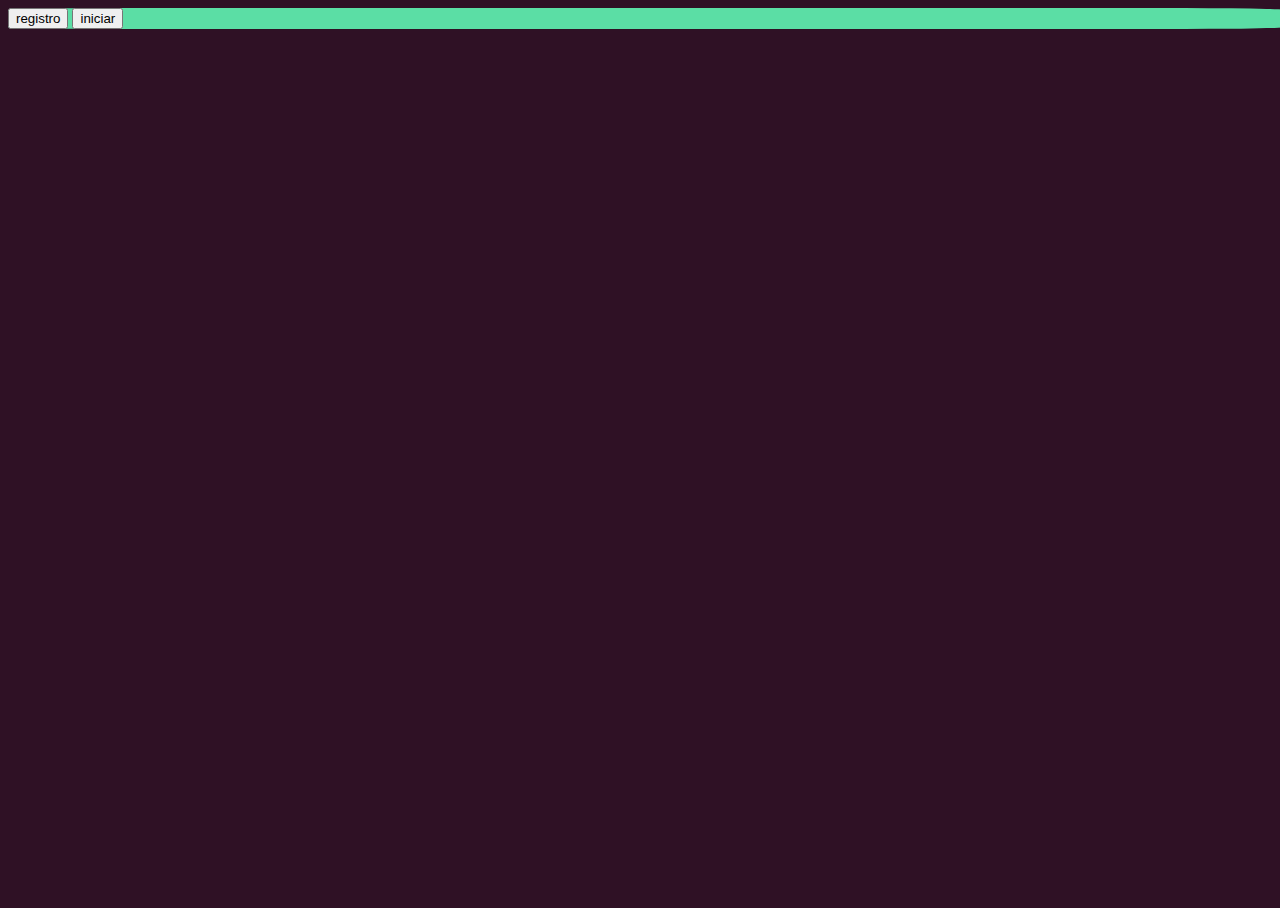
==== index.html @ 83069205 "Parte del index" ====
<!DOCTYPE html>
<html lang="en">

<head>
    <meta charset="UTF-8">
    <meta http-equiv="X-UA-Compatible" content="IE=edge">
    <meta name="viewport" content="width=device-width, initial-scale=1.0">
    <title>Document</title>
    <link rel="stylesheet" href="./style.css">
</head>

<body>
    <div class="login">
        <button onclick="registrarse()">registro</button>
        <button onclick="iniciar_sesion()">iniciar</button>
        <script src="./app.js"></script>
    </div>
</body>

</html>
---- style.css ----
html, body {
    height: 100%;
    width: 100%;
    background-color: #2f1125;
}

.login{
    border-radius: 10%;
    background-color: #5BDEA5;
}
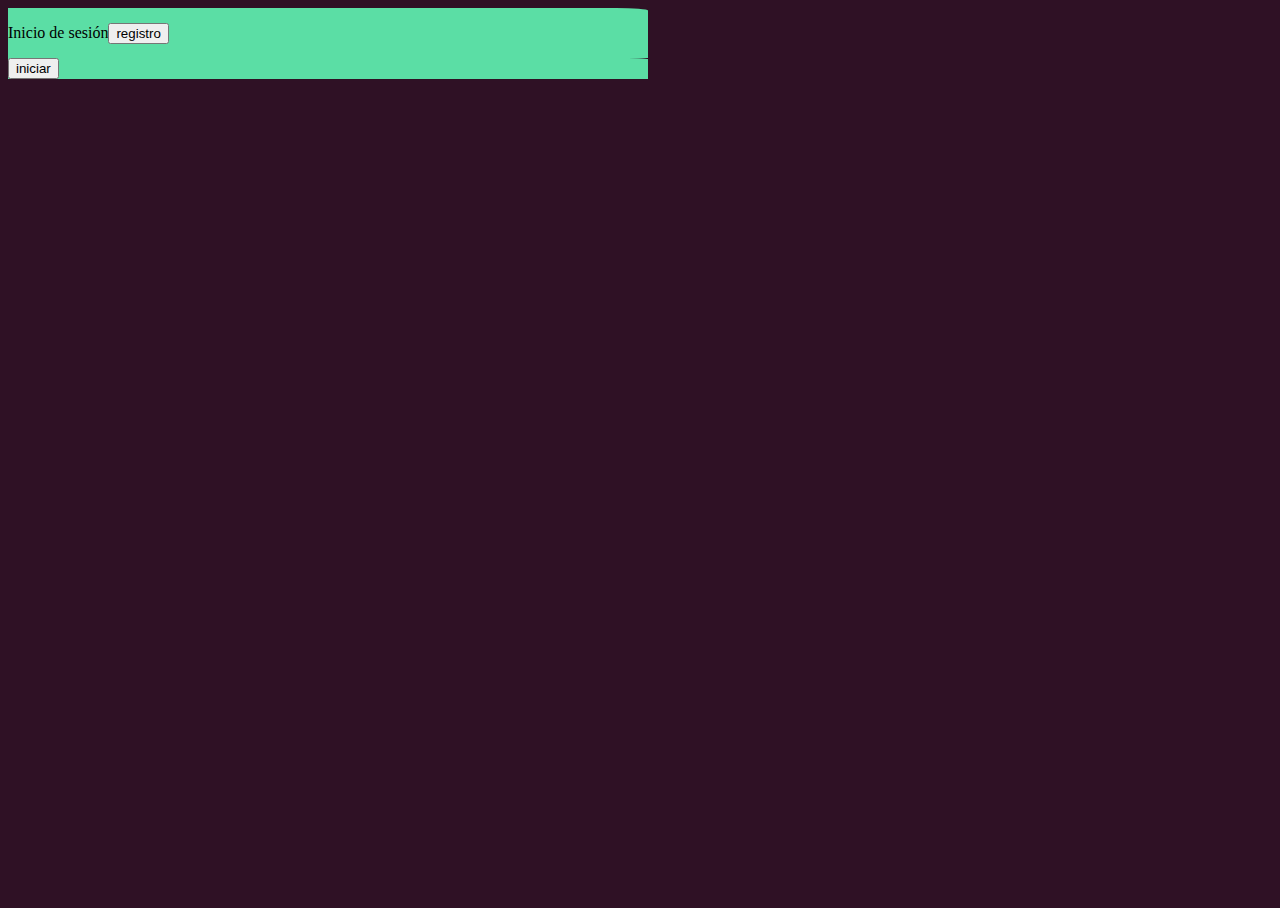
==== commit 6d0492fb: "css" ====
--- a/index.html
+++ b/index.html
@@ -11,10 +11,17 @@
 
 <body>
     <div class="login">
+        <p>
+            Inicio de sesión
+        </p>
+
         <button onclick="registrarse()">registro</button>
+
+    </div>
+    <div class="login">
         <button onclick="iniciar_sesion()">iniciar</button>
-        <script src="./app.js"></script>
     </div>
+    <script src="./app.js"></script>
 </body>
 
 </html>--- a/style.css
+++ b/style.css
@@ -5,6 +5,10 @@
 }
 
 .login{
-    border-radius: 10%;
+    display: flex;
+    align-items: center;
+    width: 50%;
+    border-start-end-radius: 5%;
     background-color: #5BDEA5;
+    
 }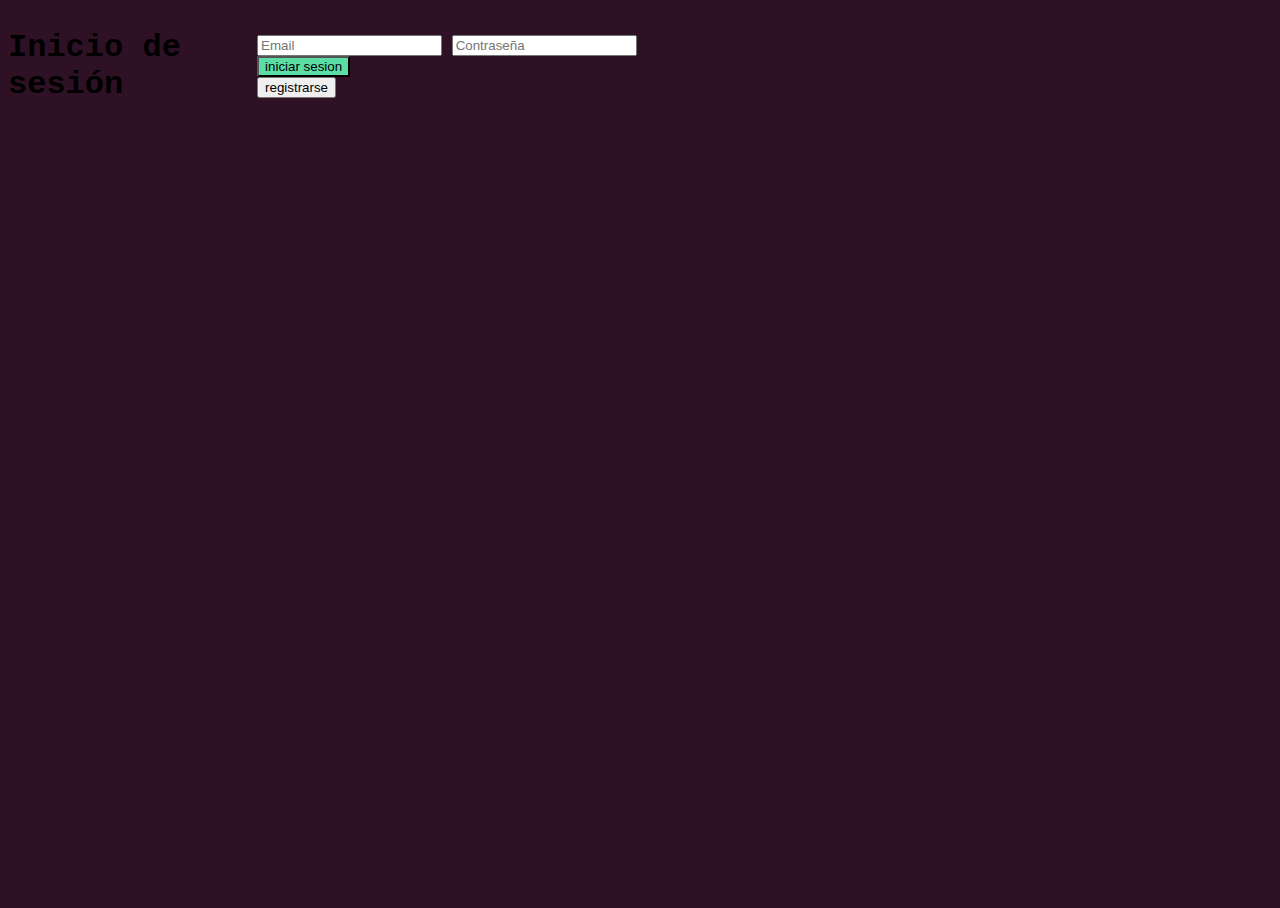
==== commit 7c77696e: "Login cambiado" ====
--- a/index.html
+++ b/index.html
@@ -11,15 +11,20 @@
 
 <body>
     <div class="login">
-        <p>
-            Inicio de sesión
-        </p>
+        <div>
+            <h1>
+                Inicio de sesión
+            </h1>
+        </div>
+        <div>
+            <input type="Email" placeholder="Email">
+            <input type="password" placeholder="Contraseña">
+            <button onclick="iniciar_sesion()" class="button">iniciar sesion</button>
 
-        <button onclick="registrarse()">registro</button>
-
-    </div>
-    <div class="login">
-        <button onclick="iniciar_sesion()">iniciar</button>
+        <div>
+        <div>
+            <button onclick="registrarse()">registrarse</button class="button">
+        </div>
     </div>
     <script src="./app.js"></script>
 </body>
--- a/style.css
+++ b/style.css
@@ -2,13 +2,17 @@
     height: 100%;
     width: 100%;
     background-color: #2f1125;
+    font-family: monospace, serif;
 }
 
 .login{
+    padding: 0%;
     display: flex;
     align-items: center;
     width: 50%;
-    border-start-end-radius: 5%;
+    font-size: 16px;
+}
+
+.button{
     background-color: #5BDEA5;
-    
 }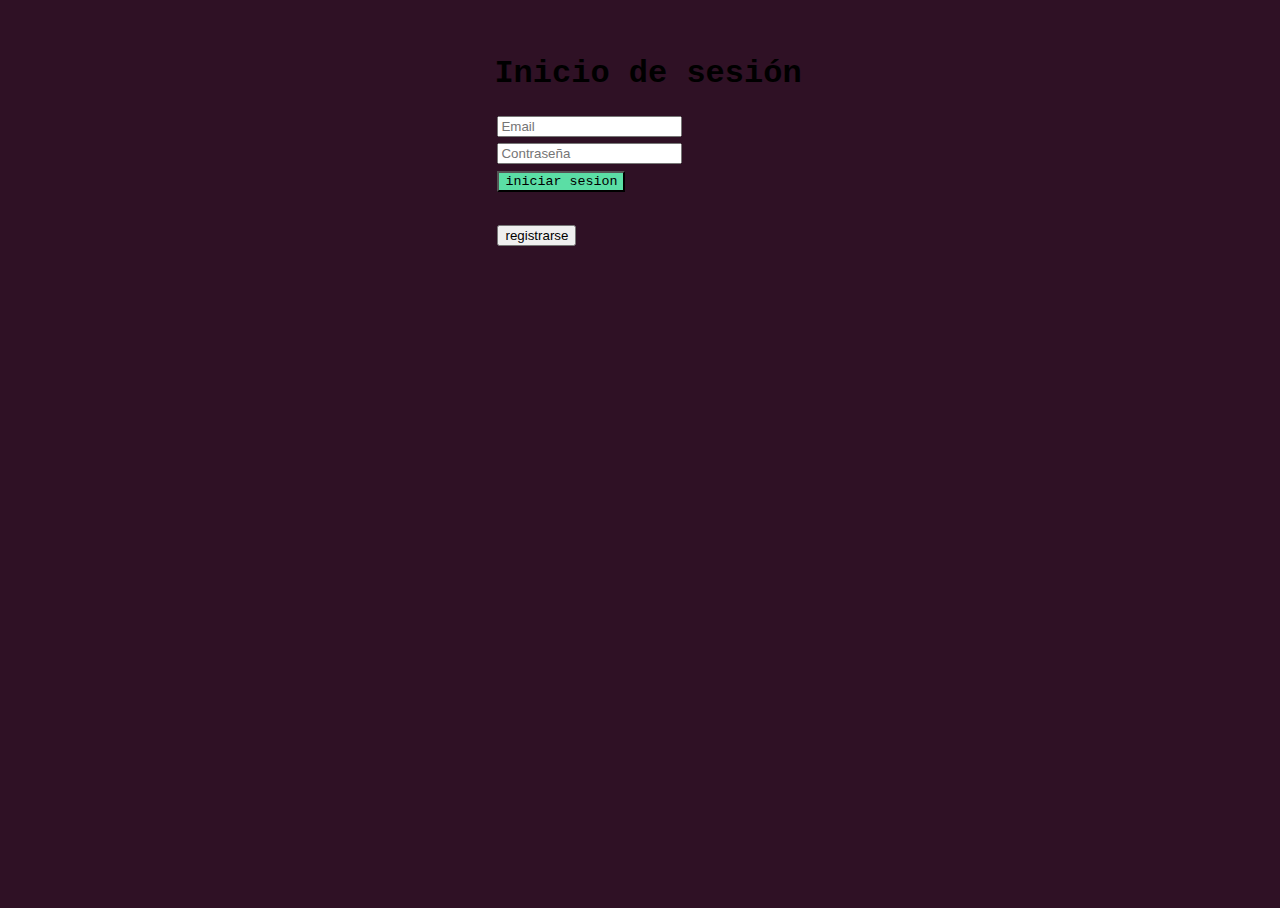
==== commit f4b37d41: "Login" ====
--- a/index.html
+++ b/index.html
@@ -15,15 +15,18 @@
             <h1>
                 Inicio de sesión
             </h1>
-        </div>
-        <div>
-            <input type="Email" placeholder="Email">
-            <input type="password" placeholder="Contraseña">
-            <button onclick="iniciar_sesion()" class="button">iniciar sesion</button>
-
-        <div>
-        <div>
-            <button onclick="registrarse()">registrarse</button class="button">
+            <div>
+                <input type="Email" placeholder="Email">
+            </div>
+            <div>
+                <input type="password" placeholder="Contraseña">
+            </div>
+            <div>
+                <button onclick="iniciar_sesion()" class="button">iniciar sesion</button>
+            </div>
+            <div class="padding">
+                <button onclick="registrarse()">registrarse</button class="button">
+            </div>
         </div>
     </div>
     <script src="./app.js"></script>
--- a/style.css
+++ b/style.css
@@ -6,13 +6,20 @@
 }
 
 .login{
-    padding: 0%;
+    font-size: 16px;
+    justify-content: center;
     display: flex;
-    align-items: center;
-    width: 50%;
-    font-size: 16px;
 }
 
 .button{
     background-color: #5BDEA5;
+    font-family: monospace, serif;
+}
+
+div{
+    padding: 1%;
+}
+
+.padding{
+    padding-top: 10%;
 }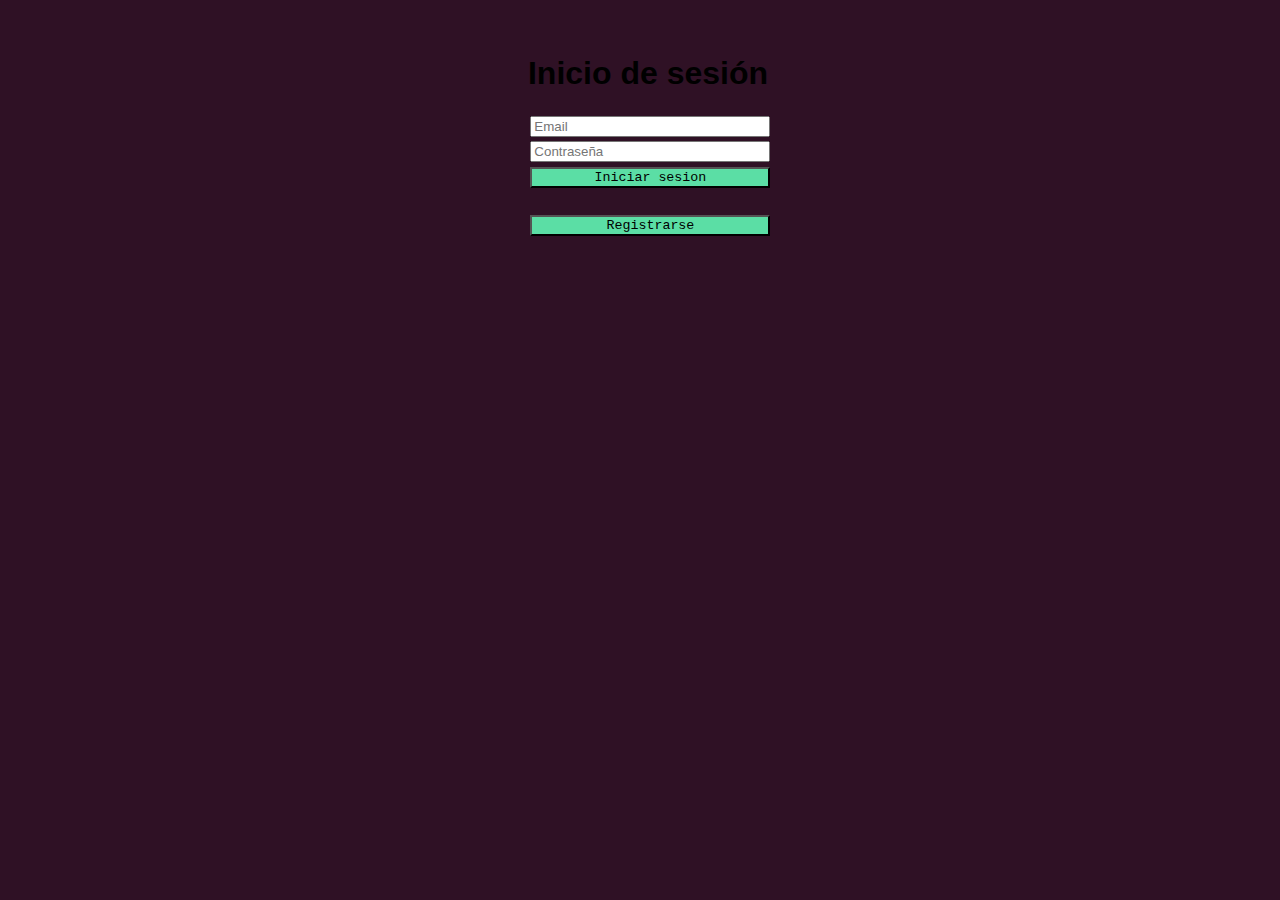
==== commit 1a6238b3: "login" ====
--- a/index.html
+++ b/index.html
@@ -15,17 +15,17 @@
             <h1>
                 Inicio de sesión
             </h1>
-            <div>
-                <input type="Email" placeholder="Email">
+            <div class="width">
+                <input type="Email" placeholder="Email" class="width">
             </div>
-            <div>
-                <input type="password" placeholder="Contraseña">
+            <div class="width">
+                <input type="password" placeholder="Contraseña" class="width">
             </div>
-            <div>
-                <button onclick="iniciar_sesion()" class="button">iniciar sesion</button>
+            <div class="width">
+                <button onclick="iniciar_sesion()" class="button">Iniciar sesion</button>
             </div>
-            <div class="padding">
-                <button onclick="registrarse()">registrarse</button class="button">
+            <div class="width padding">
+                <button onclick="registrarse()" class="button">Registrarse</button>
             </div>
         </div>
     </div>
--- a/style.css
+++ b/style.css
@@ -1,9 +1,199 @@
-html, body {
+ HEAD
+ html, body {
     height: 100%;
     width: 100%;
     background-color: #2f1125;
     font-family: monospace, serif;
 }
+/*
+PALETA DE COLORES
+#FFFFFF (Fondo)
+#95D4AA (Color principal)
+#E6A3A1 (Color secundario)
+#994F4D (Color secundario)
+*/
+body{
+    font-family: 'Poppins', sans-serif;
+  }
+  
+  .container-fluid {
+    height: 150px;
+  }
+  .biografia {
+    padding: 0;
+    margin: 0;
+    left: 80%;
+    top: 50%;
+    text-align: center;
+    color: white;
+  }
+  .biografia2 {
+    padding: 0;
+    margin: 0;
+    left: 80%;
+    top: 50%;
+    text-align: center;
+    color: black;
+  }
+  .contacto {
+    text-align: center; /*TRATO DE CENTRAR EL APARTADO DE CONTACTOS*/
+  }
+  p {
+    color: white;
+    text-align: center;
+  }
+  .sangria {
+    text-indent: 40px;
+  }
+  .boton_principal {
+    padding: 15px;
+    background: #95d4aa;
+    color: black;
+    border: #95d4aa;
+    border-radius: 8px;
+  }
+  .boton_principal:hover {
+    padding: 15px;
+    background: #e6a3a1;
+    color: black;
+  }
+  .boton_principal:active {
+    padding: 15px;
+    background: #95d4aa;
+    color: #95d4aa;
+  }
+  
+  .apu {
+    height: 400px;
+    width: 400px;
+    display: block;
+    margin: auto;
+    background-color: #e6a3a1;
+  }
+  /*COMIENZA LA ANIMACION DE LAS TARJETAS*/
+  #cards_landscape_wrap-2 {
+    text-align: center;
+    background: #57374c;
+  }
+  #cards_landscape_wrap-2 .container {
+    padding-top: 80px;
+    padding-bottom: 100px;
+  }
+  #cards_landscape_wrap-2 a {
+    text-decoration: none;
+    outline: none;
+  }
+  #cards_landscape_wrap-2 .card-flyer {
+    border-radius: 5px;
+  }
+  #cards_landscape_wrap-2 .card-flyer .image-box {
+    background: #f7f7f7;
+    overflow: hidden;
+    box-shadow: 0px 2px 15px rgba(0, 0, 0, 0.5);
+    border-radius: 5px;
+  }
+  #cards_landscape_wrap-2 .card-flyer .image-box img {
+    -webkit-transition: all 0.9s ease;
+    -moz-transition: all 0.9s ease;
+    -o-transition: all 0.9s ease;
+    -ms-transition: all 0.9s ease;
+    width: 100%;
+    height: 200px;
+  }
+  #cards_landscape_wrap-2 .card-flyer:hover .image-box img {
+    opacity: 0.7;
+    -webkit-transform: scale(1.15);
+    -moz-transform: scale(1.15);
+    -ms-transform: scale(1.15);
+    -o-transform: scale(1.15);
+    transform: scale(1.15);
+  }
+  #cards_landscape_wrap-2 .card-flyer .text-box {
+    text-align: center;
+  }
+  #cards_landscape_wrap-2 .card-flyer .text-box .text-container {
+    padding: 30px 18px;
+  }
+  #cards_landscape_wrap-2 .card-flyer {
+    background: #e6a3a1;
+    margin-top: 50px;
+    -webkit-transition: all 0.2s ease-in;
+    -moz-transition: all 0.2s ease-in;
+    -ms-transition: all 0.2s ease-in;
+    -o-transition: all 0.2s ease-in;
+    transition: all 0.2s ease-in;
+    box-shadow: 0px 3px 4px rgba(0, 0, 0, 0.4);
+  }
+  #cards_landscape_wrap-2 .card-flyer:hover {
+    background: #95d4aa;
+    box-shadow: 0px 15px 26px rgba(0, 0, 0, 0.5);
+    -webkit-transition: all 0.2s ease-in;
+    -moz-transition: all 0.2s ease-in;
+    -ms-transition: all 0.2s ease-in;
+    -o-transition: all 0.2s ease-in;
+    transition: all 0.2s ease-in;
+    margin-top: 50px;
+  }
+  #cards_landscape_wrap-2 .card-flyer .text-box p {
+    margin-top: 10px;
+    margin-bottom: 0px;
+    padding-bottom: 0px;
+    font-size: 14px;
+    letter-spacing: 1px;
+    color: #f7f7f7;
+  }
+  #cards_landscape_wrap-2 .card-flyer .text-box h6 {
+    margin-top: 0px;
+    margin-bottom: 4px;
+    font-size: 18px;
+    font-weight: bold;
+    text-transform: uppercase;
+    letter-spacing: 1px;
+    color: #f7f7f7;
+  text-shadow: 0 0 10px  #994F4D;
+  }
+  
+  .contactanos {
+    text-decoration: none;
+    margin-left: 10px;
+    color: #95d4aa;
+    border: #95d4aa;
+  }
+  
+  .rounded2 {
+    border-top: 5px solid;
+    border-radius: 10px;
+    color: #95d4aa;
+    margin-left: 5%;
+    margin-right: 5%;
+  }
+  
+  .form {
+    background-color: white;
+    border-radius: 10px;
+    padding: 3%;
+    margin: 5%;
+  }
+  /*FINALIZA LA ANIMACION DE LAS TARJETAS*/
+  .fondo {
+    background-color: #2d1024;
+  }
+  .letra {
+    color:  #F0F571;
+    
+  }
+  .letra2 {
+    font-size: 21px;
+  }
+  .letra3 {
+    font-size: 22px;
+  }
+  .fondo3 {
+    background-color: #e6a3a1;
+  }
+  .fondo4 {
+    background-color: gray;
+  }
 
 .login{
     font-size: 16px;
@@ -14,6 +204,13 @@
 .button{
     background-color: #5BDEA5;
     font-family: monospace, serif;
+    width: 100%;
+}
+
+.width{
+    width: 100%;
+    display: flex;
+    justify-content: center;
 }
 
 div{
@@ -22,4 +219,5 @@
 
 .padding{
     padding-top: 10%;
-}+}
+
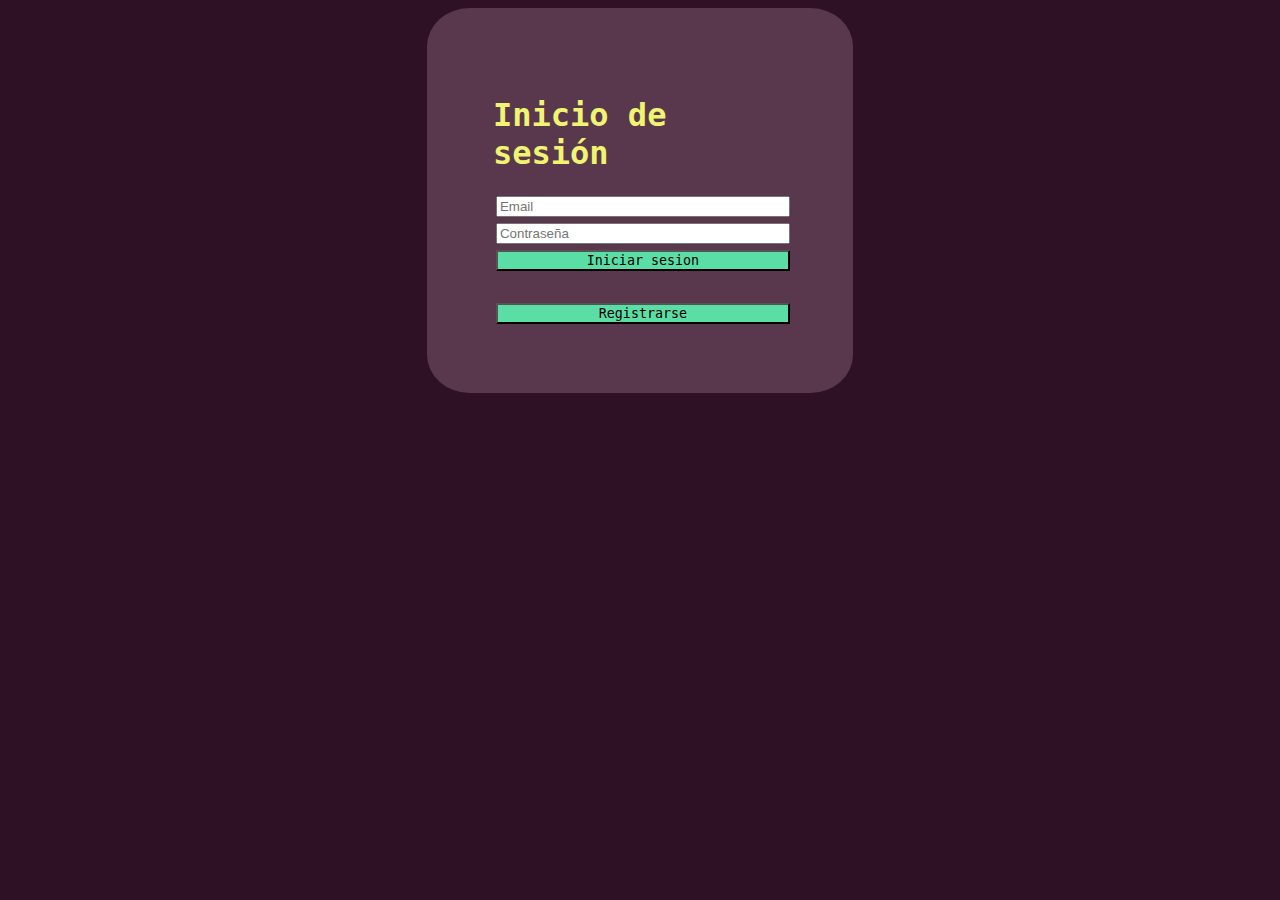
==== commit b6c7178e: "login" ====
--- a/index.html
+++ b/index.html
@@ -5,11 +5,11 @@
     <meta charset="UTF-8">
     <meta http-equiv="X-UA-Compatible" content="IE=edge">
     <meta name="viewport" content="width=device-width, initial-scale=1.0">
-    <title>Document</title>
+    <title>Iniciar sesión</title>
     <link rel="stylesheet" href="./style.css">
 </head>
 
-<body>
+<body class="center">
     <div class="login">
         <div>
             <h1>
--- a/style.css
+++ b/style.css
@@ -1,9 +1,8 @@
  HEAD
  html, body {
-    height: 100%;
-    width: 100%;
     background-color: #2f1125;
     font-family: monospace, serif;
+    
 }
 /*
 PALETA DE COLORES
@@ -12,10 +11,6 @@
 #E6A3A1 (Color secundario)
 #994F4D (Color secundario)
 */
-body{
-    font-family: 'Poppins', sans-serif;
-  }
-  
   .container-fluid {
     height: 150px;
   }
@@ -75,23 +70,28 @@
     text-align: center;
     background: #57374c;
   }
+
   #cards_landscape_wrap-2 .container {
     padding-top: 80px;
     padding-bottom: 100px;
   }
+
   #cards_landscape_wrap-2 a {
     text-decoration: none;
     outline: none;
   }
+
   #cards_landscape_wrap-2 .card-flyer {
     border-radius: 5px;
   }
+
   #cards_landscape_wrap-2 .card-flyer .image-box {
     background: #f7f7f7;
     overflow: hidden;
     box-shadow: 0px 2px 15px rgba(0, 0, 0, 0.5);
     border-radius: 5px;
   }
+
   #cards_landscape_wrap-2 .card-flyer .image-box img {
     -webkit-transition: all 0.9s ease;
     -moz-transition: all 0.9s ease;
@@ -100,6 +100,7 @@
     width: 100%;
     height: 200px;
   }
+
   #cards_landscape_wrap-2 .card-flyer:hover .image-box img {
     opacity: 0.7;
     -webkit-transform: scale(1.15);
@@ -108,12 +109,15 @@
     -o-transform: scale(1.15);
     transform: scale(1.15);
   }
+
   #cards_landscape_wrap-2 .card-flyer .text-box {
     text-align: center;
   }
+
   #cards_landscape_wrap-2 .card-flyer .text-box .text-container {
     padding: 30px 18px;
   }
+
   #cards_landscape_wrap-2 .card-flyer {
     background: #e6a3a1;
     margin-top: 50px;
@@ -124,6 +128,7 @@
     transition: all 0.2s ease-in;
     box-shadow: 0px 3px 4px rgba(0, 0, 0, 0.4);
   }
+
   #cards_landscape_wrap-2 .card-flyer:hover {
     background: #95d4aa;
     box-shadow: 0px 15px 26px rgba(0, 0, 0, 0.5);
@@ -134,6 +139,7 @@
     transition: all 0.2s ease-in;
     margin-top: 50px;
   }
+
   #cards_landscape_wrap-2 .card-flyer .text-box p {
     margin-top: 10px;
     margin-bottom: 0px;
@@ -142,6 +148,7 @@
     letter-spacing: 1px;
     color: #f7f7f7;
   }
+  
   #cards_landscape_wrap-2 .card-flyer .text-box h6 {
     margin-top: 0px;
     margin-bottom: 4px;
@@ -195,10 +202,22 @@
     background-color: gray;
   }
 
+  /* Inicio de sesion */
+
 .login{
-    font-size: 16px;
     justify-content: center;
     display: flex;
+    background-color: #59384d;
+    width: 300px;
+    font-size: 16px;
+    border-radius: 10%;
+    padding: 5%;
+    color: #f0f571;
+}
+
+.center{
+  display: flex;
+  justify-content: center;
 }
 
 .button{
@@ -211,6 +230,7 @@
     width: 100%;
     display: flex;
     justify-content: center;
+    padding: auto;
 }
 
 div{
@@ -221,3 +241,4 @@
     padding-top: 10%;
 }
 
+/* ------------------------------------------------------------------------------------------------------ */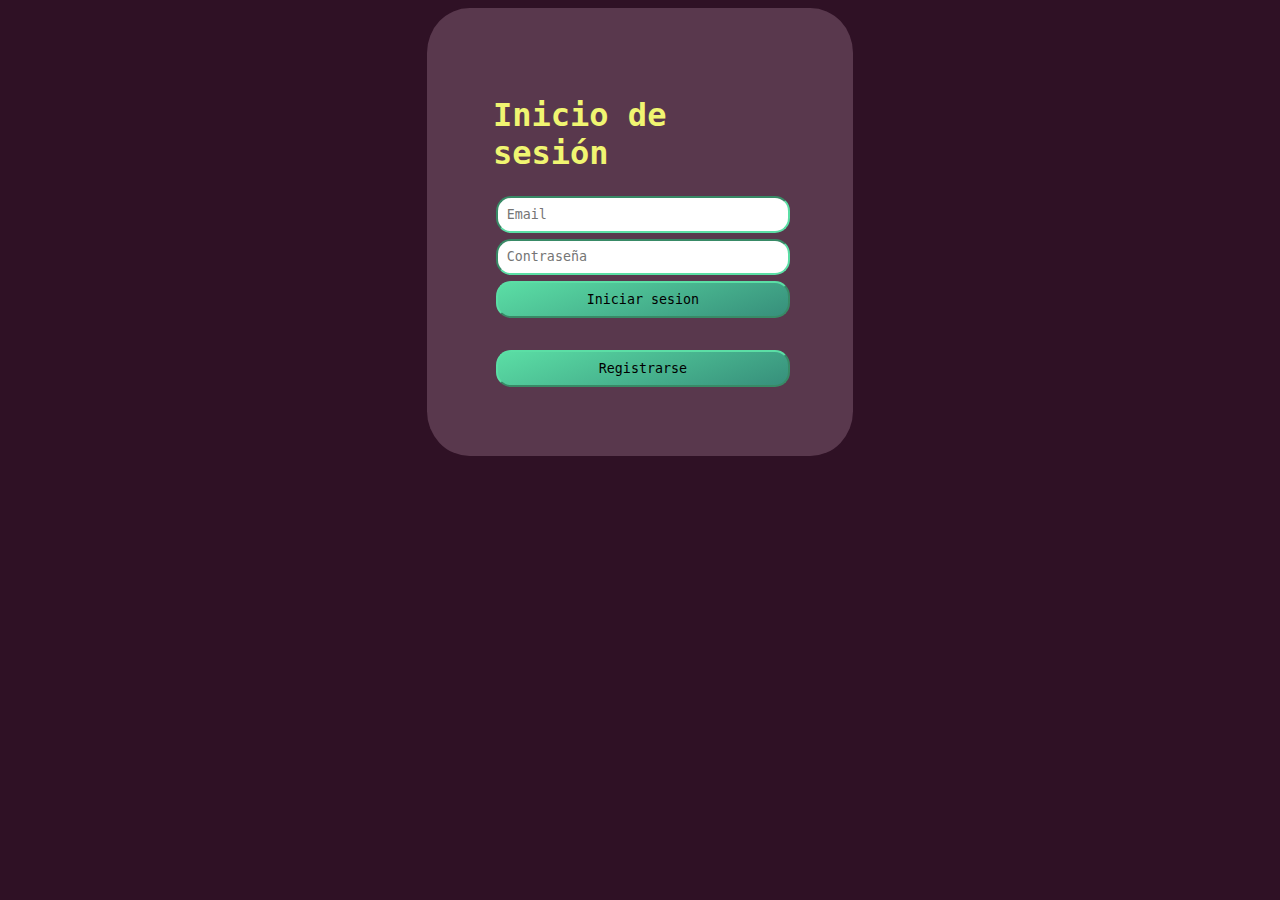
==== commit 54dd6034: "Cambios en el login" ====
--- a/index.html
+++ b/index.html
@@ -12,20 +12,20 @@
 <body class="center">
     <div class="login">
         <div>
-            <h1>
+            <h1 class="decoration2">
                 Inicio de sesión
             </h1>
             <div class="width">
-                <input type="Email" placeholder="Email" class="width">
+                <input type="Email" placeholder="Email" class="width decoration">
             </div>
             <div class="width">
-                <input type="password" placeholder="Contraseña" class="width">
+                <input type="password" placeholder="Contraseña" class="width decoration">
             </div>
             <div class="width">
-                <button onclick="iniciar_sesion()" class="button">Iniciar sesion</button>
+                <button onclick="iniciar_sesion()" class="button decoration">Iniciar sesion</button>
             </div>
             <div class="width padding">
-                <button onclick="registrarse()" class="button">Registrarse</button>
+                <button onclick="registrarse()" class="button decoration">Registrarse</button>
             </div>
         </div>
     </div>
--- a/style.css
+++ b/style.css
@@ -11,9 +11,11 @@
 #E6A3A1 (Color secundario)
 #994F4D (Color secundario)
 */
+
   .container-fluid {
     height: 150px;
   }
+
   .biografia {
     padding: 0;
     margin: 0;
@@ -22,6 +24,7 @@
     text-align: center;
     color: white;
   }
+
   .biografia2 {
     padding: 0;
     margin: 0;
@@ -30,16 +33,20 @@
     text-align: center;
     color: black;
   }
+
   .contacto {
     text-align: center; /*TRATO DE CENTRAR EL APARTADO DE CONTACTOS*/
   }
+
   p {
     color: white;
     text-align: center;
   }
+
   .sangria {
     text-indent: 40px;
   }
+
   .boton_principal {
     padding: 15px;
     background: #95d4aa;
@@ -47,11 +54,13 @@
     border: #95d4aa;
     border-radius: 8px;
   }
+
   .boton_principal:hover {
     padding: 15px;
     background: #e6a3a1;
     color: black;
   }
+
   .boton_principal:active {
     padding: 15px;
     background: #95d4aa;
@@ -65,6 +74,7 @@
     margin: auto;
     background-color: #e6a3a1;
   }
+
   /*COMIENZA LA ANIMACION DE LAS TARJETAS*/
   #cards_landscape_wrap-2 {
     text-align: center;
@@ -181,28 +191,36 @@
     padding: 3%;
     margin: 5%;
   }
+
   /*FINALIZA LA ANIMACION DE LAS TARJETAS*/
   .fondo {
     background-color: #2d1024;
   }
+
   .letra {
     color:  #F0F571;
     
   }
+
   .letra2 {
     font-size: 21px;
   }
+
   .letra3 {
     font-size: 22px;
   }
+
   .fondo3 {
     background-color: #e6a3a1;
   }
+
   .fondo4 {
     background-color: gray;
   }
 
-  /* Inicio de sesion */
+
+
+  /* Inicio de sesion ------------------------------------------------------------------------------------------------*/
 
 .login{
     justify-content: center;
@@ -224,6 +242,9 @@
     background-color: #5BDEA5;
     font-family: monospace, serif;
     width: 100%;
+    background-image: linear-gradient(160deg, #5BDEA5 0%, #378f7b 100%);
+    padding: 5%;
+    
 }
 
 .width{
@@ -241,4 +262,10 @@
     padding-top: 10%;
 }
 
+.decoration{
+  padding: 3%;
+  border-radius: 15px;
+  font-family: monospace, serif;
+  border-color:#5BDEA5;
+}
 /* ------------------------------------------------------------------------------------------------------ */